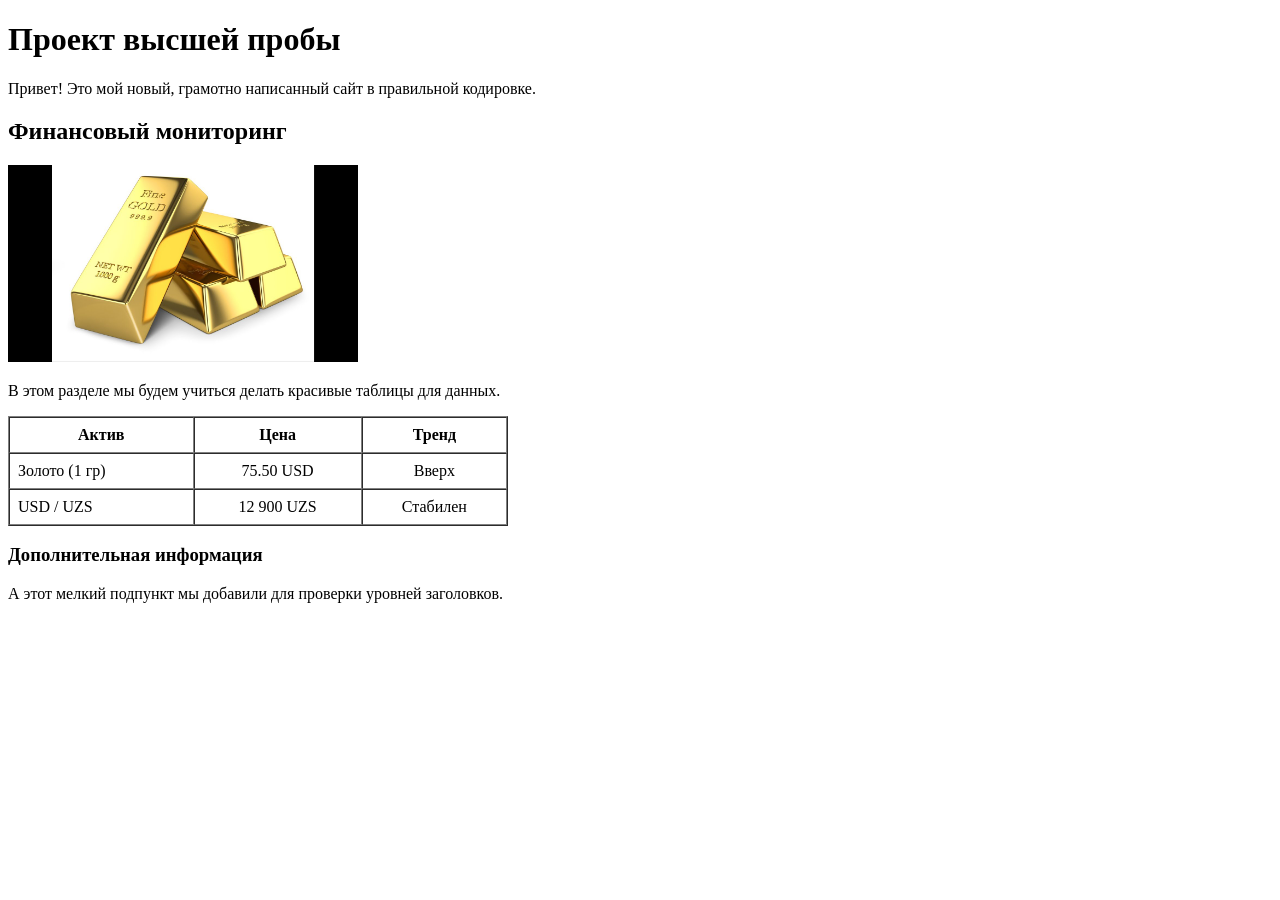
==== index.html @ 81a3814f "Add files via upload Добавили рисунок золото" ====
﻿<!DOCTYPE html>
<html lang="ru">

<head>
<meta charset="UTF-8">

<title>Мой Новый Сайт</title>

</head>

<body>
<h1>Проект высшей пробы</h1>
<p>Привет! Это мой новый, грамотно написанный сайт в правильной кодировке.</p>
<h2>Финансовый мониторинг</h2>
<img src="gold.jpg" width="350">
<p>В этом разделе мы будем учиться делать красивые таблицы для данных.</p>
<table border="1" width="500" cellpadding="8" cellspacing="0">
    <tr>
        <th>Актив</th>
        <th>Цена</th>
        <th>Тренд</th>
    </tr>
    <tr>
        <td>Золото (1 гр)</td>
        <td align="center">75.50 USD</td>
        <td align="center">Вверх</td>
    </tr>
    <tr>
        <td>USD / UZS</td>
        <td align="center">12 900 UZS</td>
        <td align="center">Стабилен</td>
    </tr>
</table>
<h3>Дополнительная информация</h3>
<p>А этот мелкий подпункт мы добавили для проверки уровней заголовков.</p>
</body>

</html>
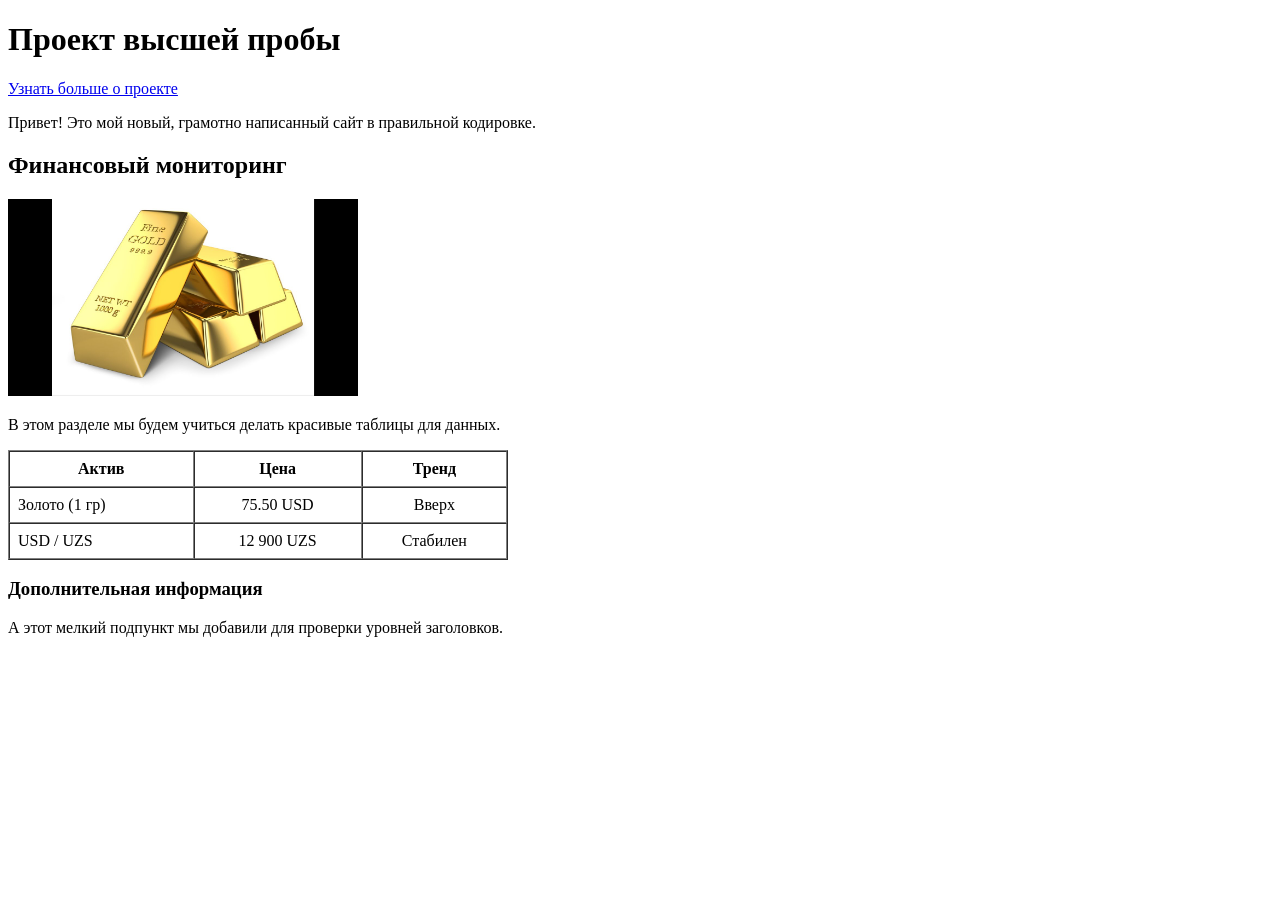
==== commit 27c26e7a: "Add files via upload Связал две страницы ссылками и подтвердите изменения." ====
--- a/index.html
+++ b/index.html
@@ -10,6 +10,7 @@
 
 <body>
 <h1>Проект высшей пробы</h1>
+<p><a href="about.html">Узнать больше о проекте</a></p>
 <p>Привет! Это мой новый, грамотно написанный сайт в правильной кодировке.</p>
 <h2>Финансовый мониторинг</h2>
 <img src="gold.jpg" width="350">
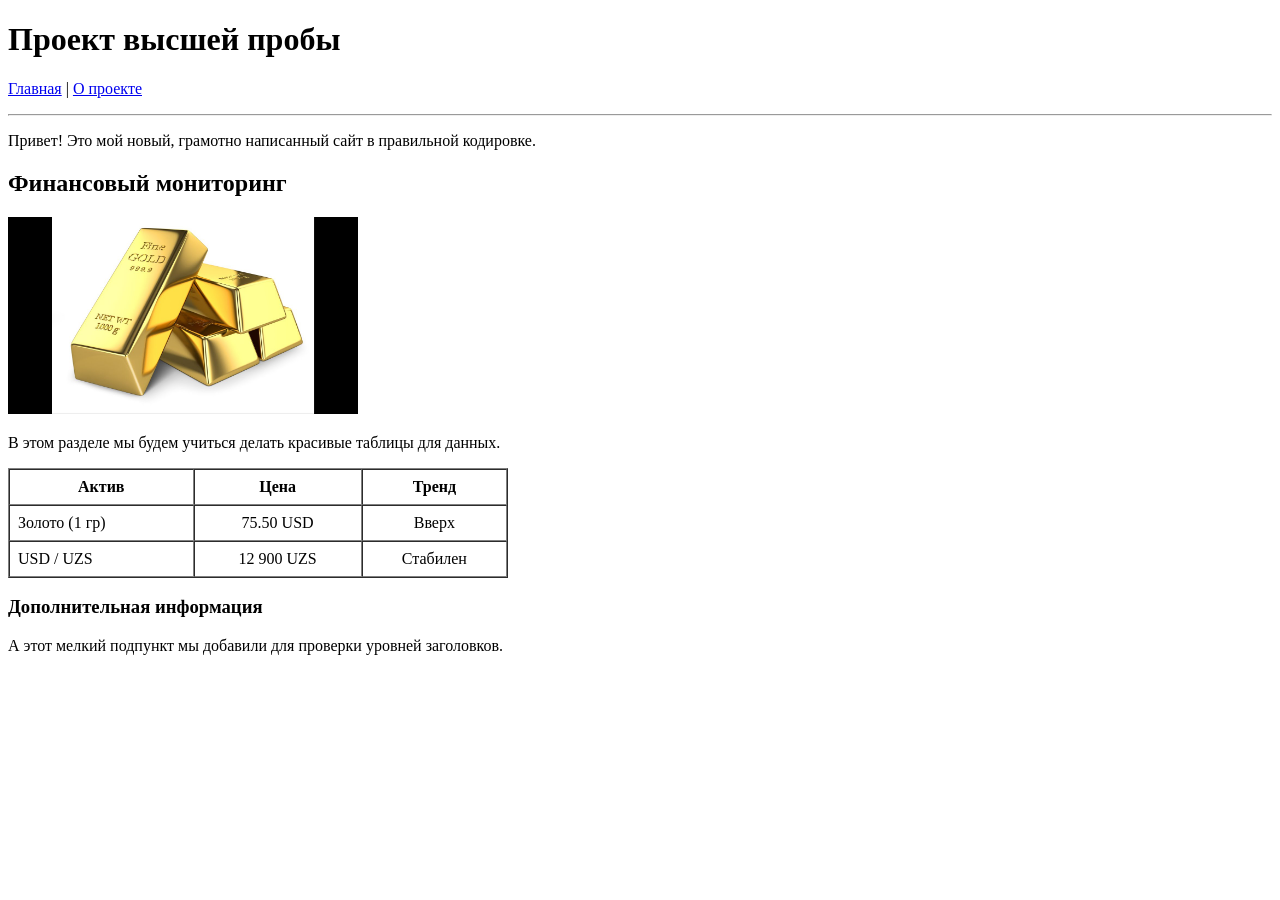
==== commit 509440c2: "Add files via upload объединили ссылки чертой" ====
--- a/index.html
+++ b/index.html
@@ -10,7 +10,8 @@
 
 <body>
 <h1>Проект высшей пробы</h1>
-<p><a href="about.html">Узнать больше о проекте</a></p>
+<p><a href="index.html">Главная</a> | <a href="about.html">О проекте</a></p>
+<hr>
 <p>Привет! Это мой новый, грамотно написанный сайт в правильной кодировке.</p>
 <h2>Финансовый мониторинг</h2>
 <img src="gold.jpg" width="350">
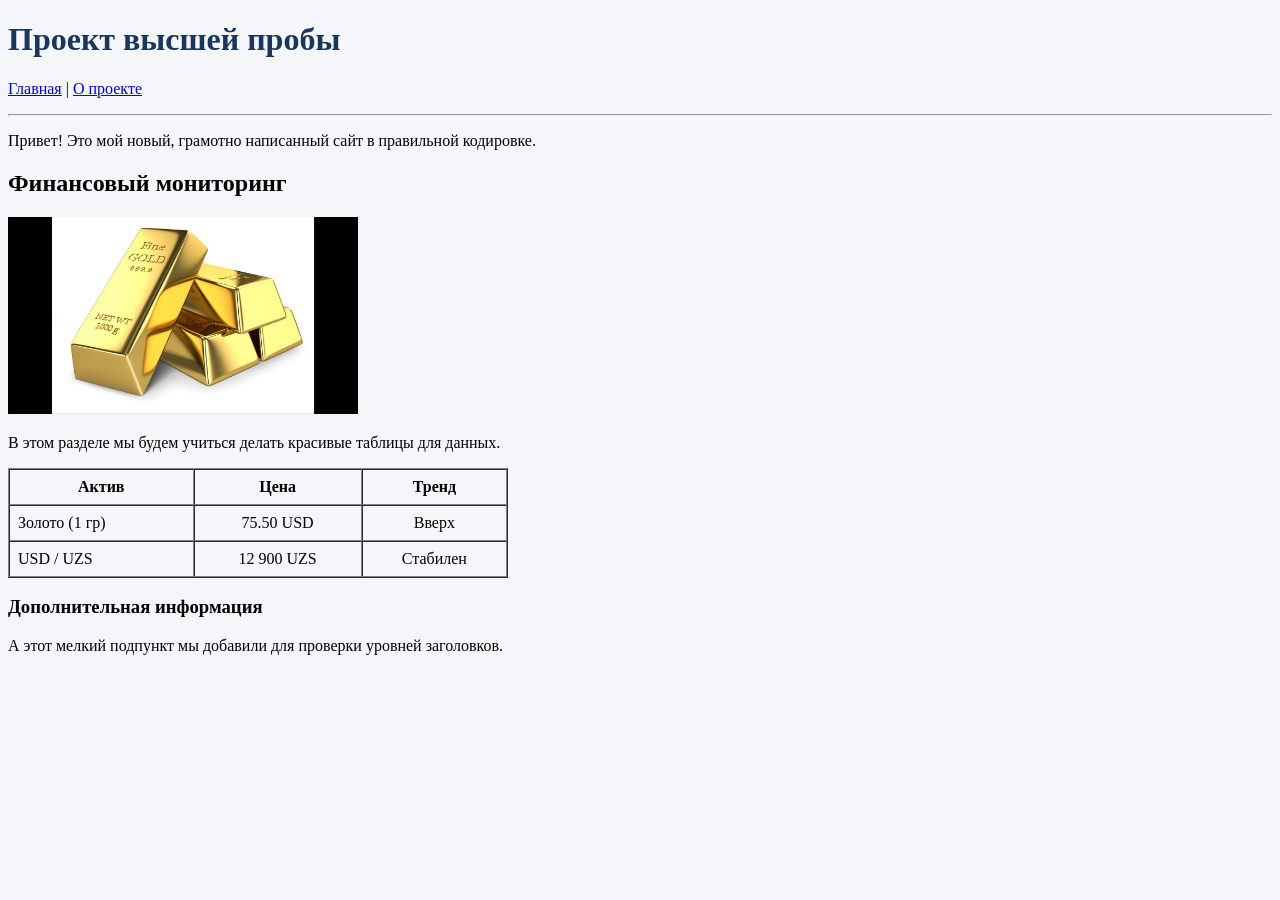
==== commit abdab496: "добавили CSS-оформление" ====
--- a/index.html
+++ b/index.html
@@ -8,8 +8,8 @@
 
 </head>
 
-<body>
-<h1>Проект высшей пробы</h1>
+<body style="background-color: #f4f6f9;">
+<h1 style="color: #1a365d;">Проект высшей пробы</h1>
 <p><a href="index.html">Главная</a> | <a href="about.html">О проекте</a></p>
 <hr>
 <p>Привет! Это мой новый, грамотно написанный сайт в правильной кодировке.</p>
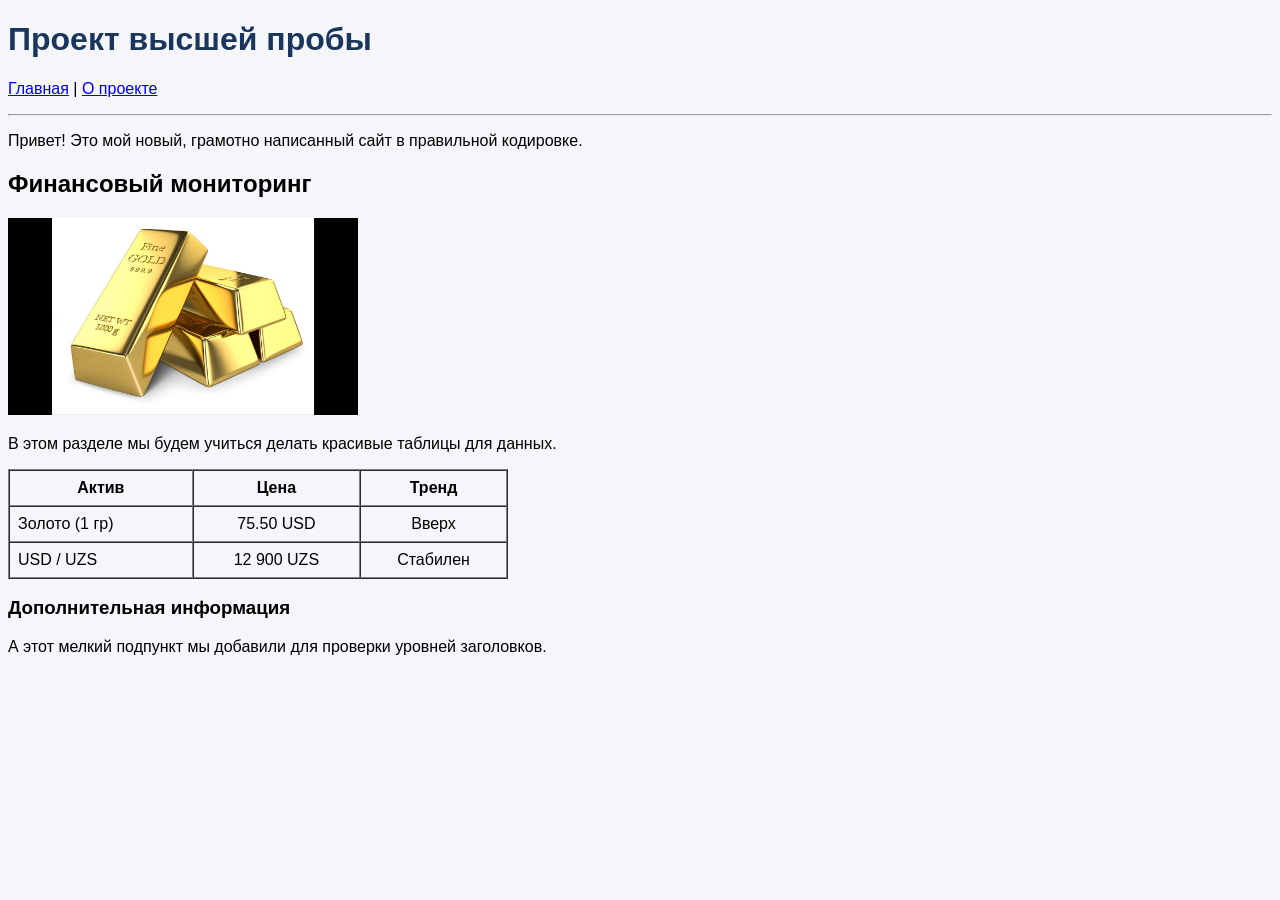
==== commit 518596b6: "изменили шрифт" ====
--- a/index.html
+++ b/index.html
@@ -8,7 +8,7 @@
 
 </head>
 
-<body style="background-color: #f4f6f9;">
+<body style="background-color: #f4f6f9; font-family: Arial, Helvetica, sans-serif;">
 <h1 style="color: #1a365d;">Проект высшей пробы</h1>
 <p><a href="index.html">Главная</a> | <a href="about.html">О проекте</a></p>
 <hr>
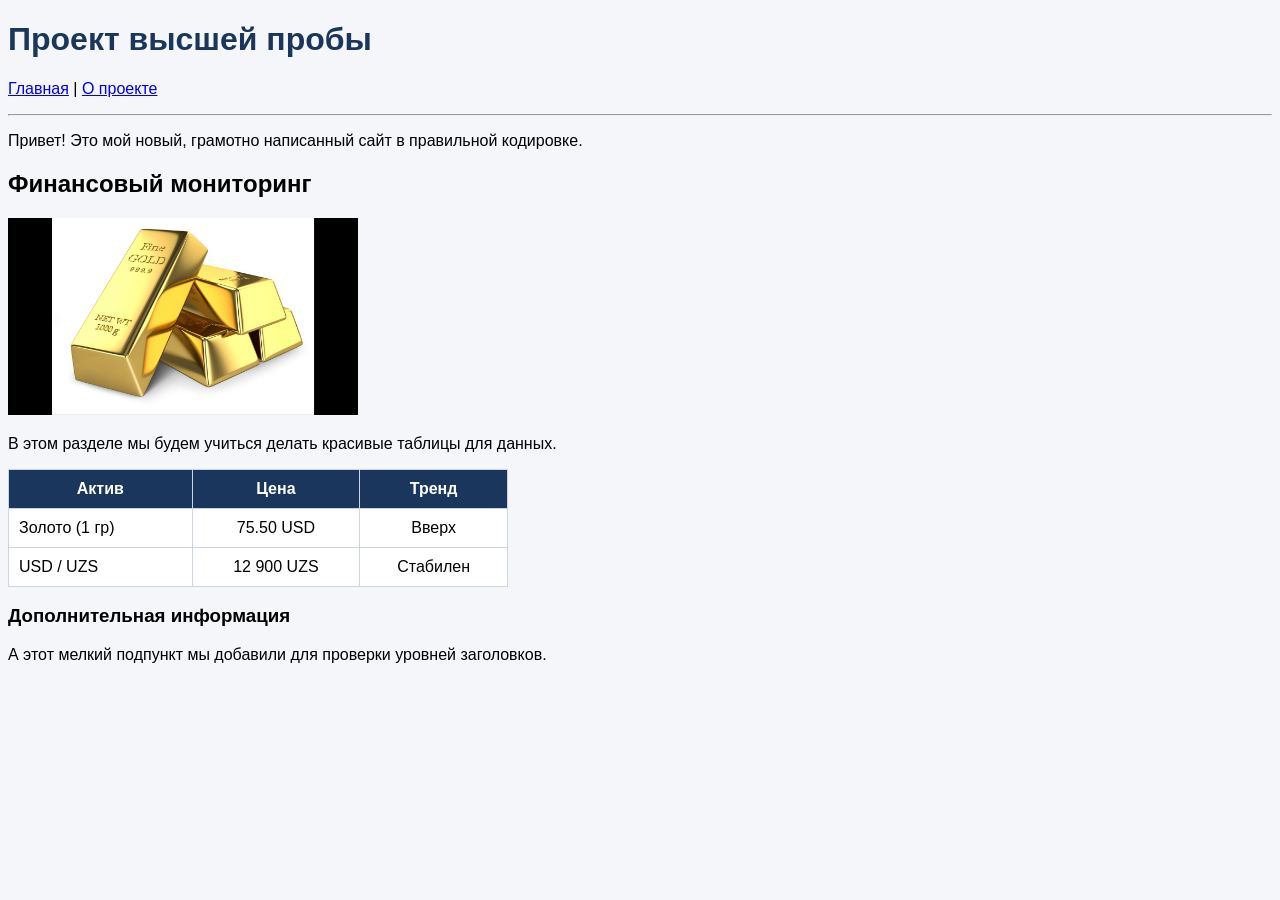
==== commit f70242dd: "Add files via upload Оформил таблицу финансового мониторинга через CSS и фиксируем изменения." ====
--- a/index.html
+++ b/index.html
@@ -16,21 +16,21 @@
 <h2>Финансовый мониторинг</h2>
 <img src="gold.jpg" width="350">
 <p>В этом разделе мы будем учиться делать красивые таблицы для данных.</p>
-<table border="1" width="500" cellpadding="8" cellspacing="0">
-    <tr>
-        <th>Актив</th>
-        <th>Цена</th>
-        <th>Тренд</th>
+<table style="width: 500px; border-collapse: collapse; border: 1px solid #cbd5e1;">
+    <tr style="background-color: #1a365d; color: #ffffff;">
+        <th style="padding: 10px; border: 1px solid #cbd5e1;">Актив</th>
+        <th style="padding: 10px; border: 1px solid #cbd5e1;">Цена</th>
+        <th style="padding: 10px; border: 1px solid #cbd5e1;">Тренд</th>
     </tr>
-    <tr>
-        <td>Золото (1 гр)</td>
-        <td align="center">75.50 USD</td>
-        <td align="center">Вверх</td>
+    <tr style="background-color: #ffffff;">
+        <td style="padding: 10px; border: 1px solid #cbd5e1;">Золото (1 гр)</td>
+        <td align="center" style="padding: 10px; border: 1px solid #cbd5e1;">75.50 USD</td>
+        <td align="center" style="padding: 10px; border: 1px solid #cbd5e1;">Вверх</td>
     </tr>
-    <tr>
-        <td>USD / UZS</td>
-        <td align="center">12 900 UZS</td>
-        <td align="center">Стабилен</td>
+    <tr style="background-color: #ffffff;">
+        <td style="padding: 10px; border: 1px solid #cbd5e1;">USD / UZS</td>
+        <td align="center" style="padding: 10px; border: 1px solid #cbd5e1;">12 900 UZS</td>
+        <td align="center" style="padding: 10px; border: 1px solid #cbd5e1;">Стабилен</td>
     </tr>
 </table>
 <h3>Дополнительная информация</h3>
